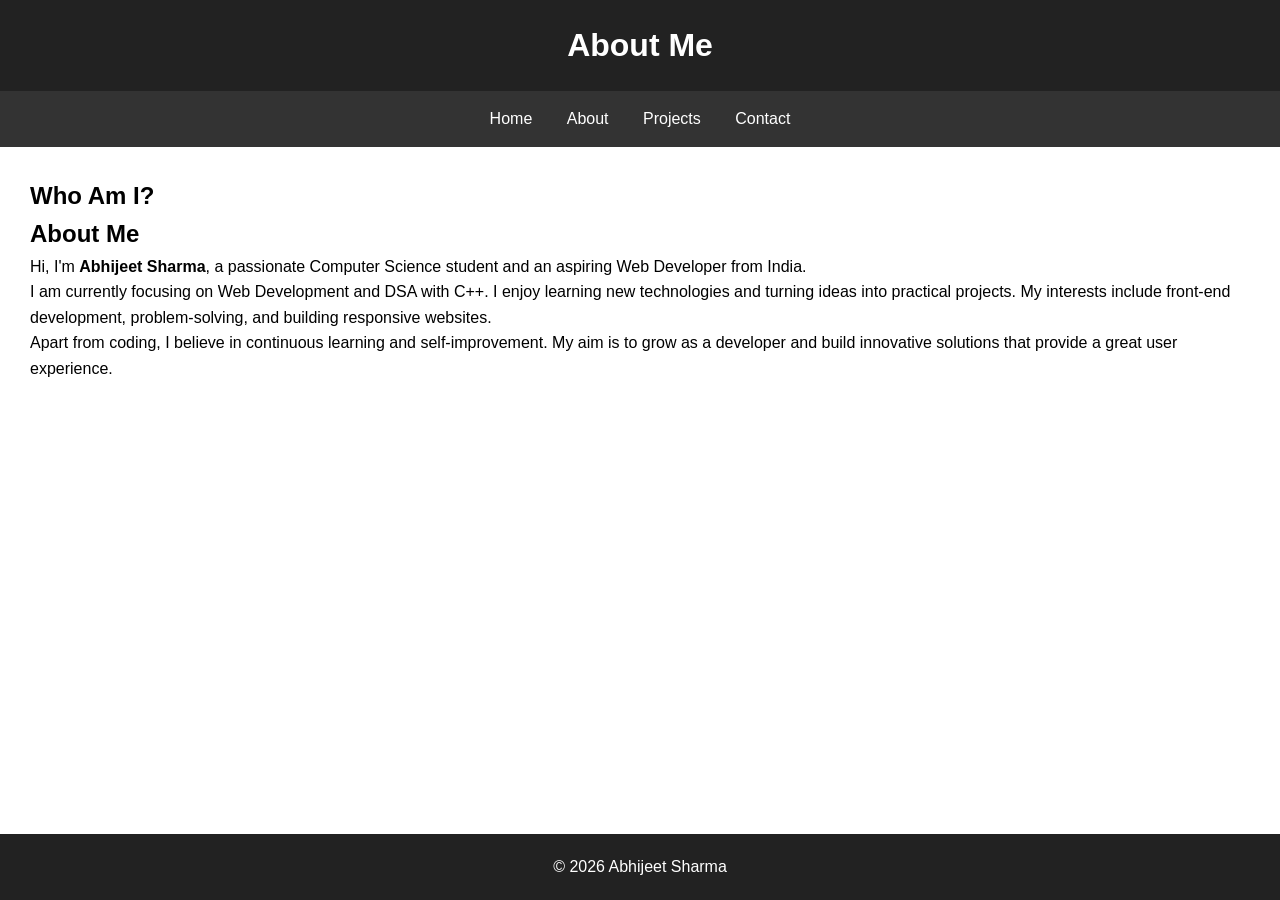
==== about.html @ 1389b9de "Initial Portfolio Website" ====
<!DOCTYPE html>
<html lang="en">
<head>
  <title>About</title>
  <link rel="stylesheet" href="style.css">
</head>

<body>

<header>
  <h1>About Me</h1>
</header>

<nav aria-label="Main Navigation">
  <a href="index.html">Home</a>
  <a href="about.html">About</a>
  <a href="projects.html">Projects</a>
  <a href="contact.html">Contact</a>
</nav>

<main>

<section>
  <h2>Who Am I?</h2>

  <section>
  <h2>About Me</h2>

  <article>
    <p>
      Hi, I'm <strong>Abhijeet Sharma</strong>, a passionate Computer Science
      student and an aspiring Web Developer from India.
    </p>

    <p>
      I am currently focusing on Web Development and DSA with C++.
      I enjoy learning new technologies and turning ideas into practical
      projects. My interests include front-end development, problem-solving,
      and building responsive websites.
    </p>

    <p>
      Apart from coding, I believe in continuous learning and self-improvement.
      My aim is to grow as a developer and build innovative solutions that
      provide a great user experience.
    </p>
  </article>
</section>
</section>

</main>

<footer>
  <p>© 2026 Abhijeet Sharma</p>
</footer>

</body>
</html>
---- style.css ----
* {
  margin: 0;
  padding: 0;
  box-sizing: border-box;
  font-family: Arial, sans-serif;
}


html,
body {
  height: 100%;
}

body {
  display: flex;
  flex-direction: column;
  min-height: 100vh;
  line-height: 1.6;
}

main {
  flex: 1;
  padding: 30px;
}

body {
  line-height: 1.6;
}

header,
footer {
  background: #222;
  color: white;
  text-align: center;
  padding: 20px;
}

nav {
  background: #333;
  padding: 15px;
  text-align: center;
}

nav a {
  color: white;
  text-decoration: none;
  margin: 15px;
}

nav a:hover,
nav a:focus {
  color: yellow;
}

main {
  padding: 30px;
}

section {
  margin-bottom: 40px;
}

.card {
  background: #f4f4f4;
  padding: 20px;
  border-radius: 10px;
}

form {
  max-width: 500px;
}

input,
textarea {
  width: 100%;
  padding: 10px;
  margin: 10px 0;
}

button {
  padding: 10px 20px;
  cursor: pointer;
}

button:hover,
button:focus {
  background: #333;
  color: white;
}

footer {
  margin-top: 50px;
}

/* Responsive Design */
@media (max-width: 768px) {
  nav a {
    display: block;
    margin: 10px;
  }
}
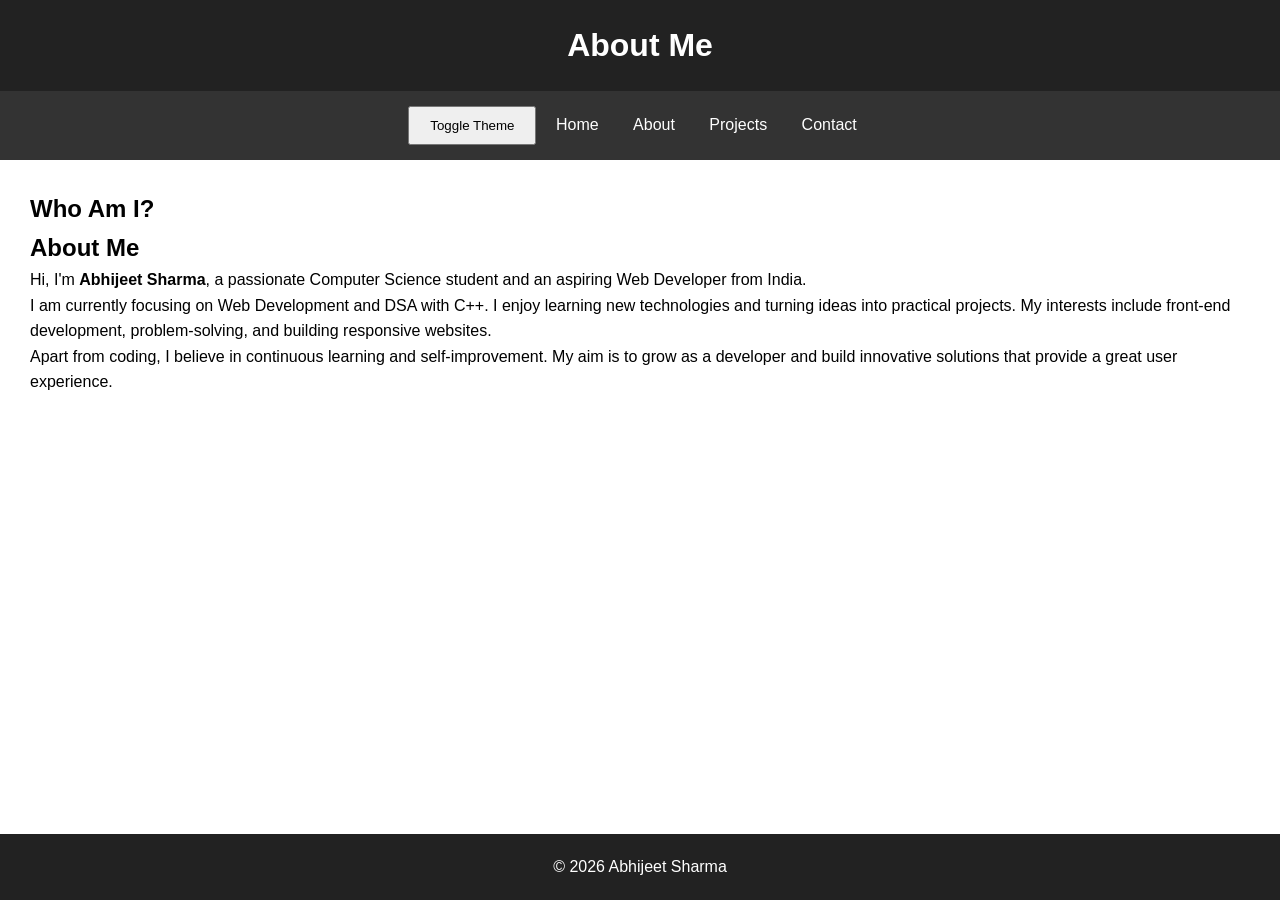
==== commit 5e97f533: "Added JavaScript file and dark mode functionality" ====
--- a/about.html
+++ b/about.html
@@ -12,6 +12,9 @@
 </header>
 
 <nav aria-label="Main Navigation">
+<button onclick="toggleTheme()">
+  Toggle Theme
+</button>
   <a href="index.html">Home</a>
   <a href="about.html">About</a>
   <a href="projects.html">Projects</a>
@@ -21,25 +24,25 @@
 <main>
 
 <section>
-  <h2>Who Am I?</h2>
+  <h2 class="white">Who Am I?</h2>
 
   <section>
-  <h2>About Me</h2>
+  <h2 class="white">About Me</h2>
 
   <article>
-    <p>
+    <p class="white">
       Hi, I'm <strong>Abhijeet Sharma</strong>, a passionate Computer Science
       student and an aspiring Web Developer from India.
     </p>
 
-    <p>
+    <p class="white">
       I am currently focusing on Web Development and DSA with C++.
       I enjoy learning new technologies and turning ideas into practical
       projects. My interests include front-end development, problem-solving,
       and building responsive websites.
     </p>
 
-    <p>
+    <p class="white">
       Apart from coding, I believe in continuous learning and self-improvement.
       My aim is to grow as a developer and build innovative solutions that
       provide a great user experience.
@@ -53,6 +56,6 @@
 <footer>
   <p>© 2026 Abhijeet Sharma</p>
 </footer>
-
+<script src="first.js"></script>
 </body>
 </html>
--- a/style.css
+++ b/style.css
@@ -80,6 +80,7 @@
 button {
   padding: 10px 20px;
   cursor: pointer;
+  /* margin-right: 320px; */
 }
 
 button:hover,
@@ -98,4 +99,57 @@
     display: block;
     margin: 10px;
   }
+}
+
+:root {
+  --bg-color: white;
+  --text-color: black;
+}
+
+.dark {
+  --bg-color: #121212;
+  --text-color: white;
+}
+
+body {
+  background: var(--bg-color);
+  color: var(--text-color);
+}
+
+
+/* Mobile */
+.projects {
+  grid-template-columns: 1fr;
+}
+
+/* Tablet */
+@media (min-width: 768px) {
+  .projects {
+    grid-template-columns: repeat(2, 1fr);
+  }
+}
+
+/* Desktop */
+@media (min-width: 1024px) {
+  .projects {
+    grid-template-columns: repeat(3, 1fr);
+  }
+}
+
+.projects {
+  display: grid;
+  grid-template-columns: repeat(3, 1fr);
+  gap: 20px;
+}
+
+li{
+    color: black;
+}
+
+.bla{
+    color: black;
+}
+
+#jio{
+    color: black;
 }
